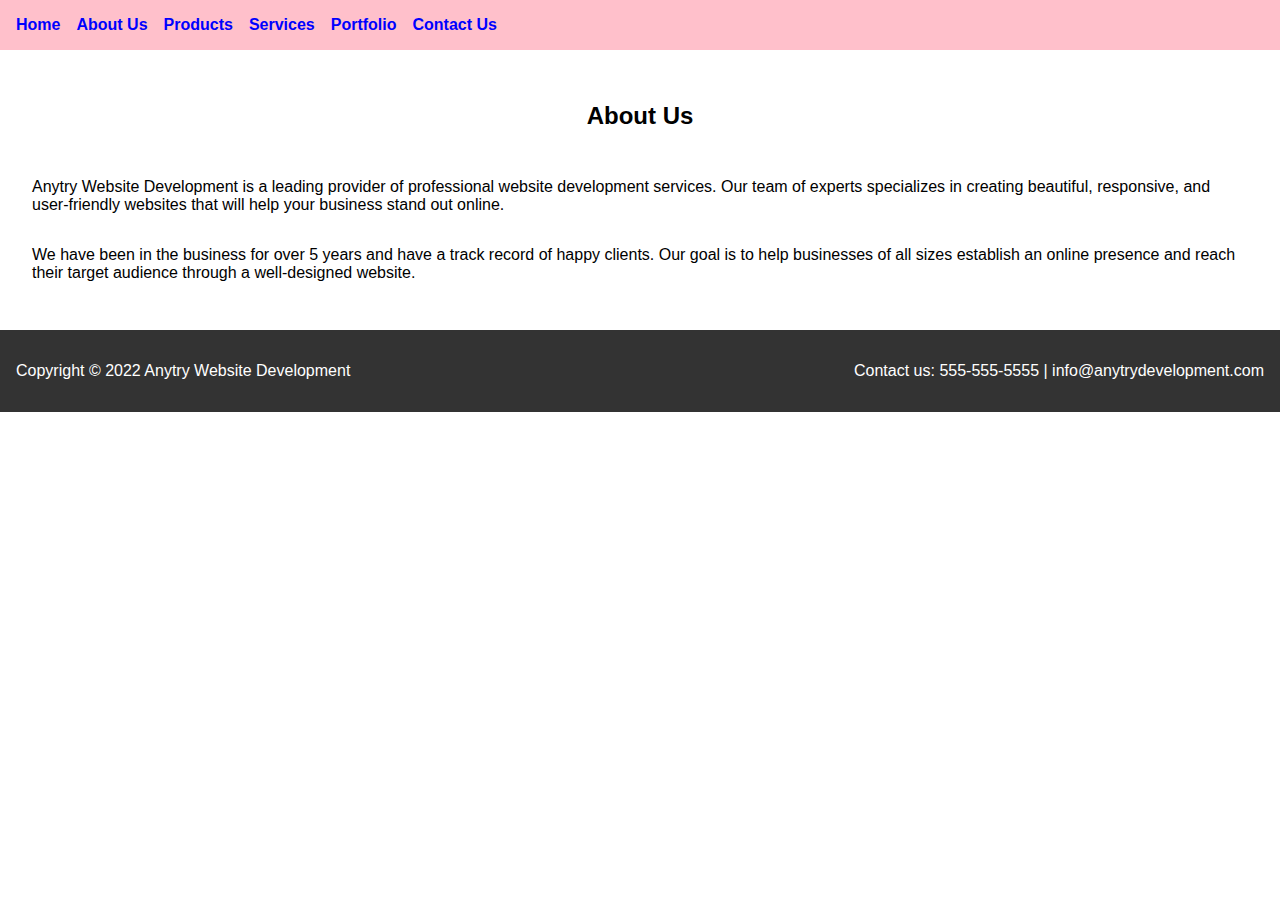
==== about.html @ ef4e004f "Add files via upload" ====
<!DOCTYPE html>
<html>
  <head>
    <title>About</title>
    <link rel="stylesheet" href="styles.css">
  </head>
  <body>
    <header>
      <nav>
        <ul>
          <li><a href="index.html">Home</a></li>
          <li><a href="about.html">About Us</a></li>
          <li><a href="products.html">Products</a></li>
          <li><a href="#services">Services</a></li>
          <li><a href="#portfolio">Portfolio</a></li>
          <li><a href="contact.html">Contact Us</a></li>
        </ul>
      </nav>
    </header>
    <section id="about">
        <h2>About Us</h2>
        <p>Anytry Website Development is a leading provider of professional website development services. Our team of experts specializes in creating beautiful, responsive, and user-friendly websites that will help your business stand out online.</p>
        <p>We have been in the business for over 5 years and have a track record of happy clients. Our goal is to help businesses of all sizes establish an online presence and reach their target audience through a well-designed website.</p>
      </section>
      <footer>
        <p>Copyright © 2022 Anytry Website Development</p><br>
        <p>Contact us: 555-555-5555 | info@anytrydevelopment.com</p>
      </footer>
    </body>
  </html>
---- styles.css ----
body {
    font-family: Arial, sans-serif;
    margin: 0;
    padding: 0;
}

header nav {
    background-color: pink;
    color: #fff;
    display: flex;
    justify-content: space-between;
    padding: 1rem;
}

header nav ul {
    list-style: none;
    margin: 0;
    padding: 0;
    display: flex;
}

header nav ul li {
    margin-right: 1rem;
}

header nav ul li a {
    color: blue;
    text-decoration: none;
    font-weight: bold;
}

section#home {
    display: flex;
    flex-direction: column;
    align-items: center;
    justify-content: center;
    height: calc(100vh - 6rem);
}

footer {
    background-color: #333;
    color: #fff;
    display: flex;
    justify-content: space-between;
    padding: 1rem;
}

section#products {
    display: flex;
    flex-wrap: wrap;
    align-items: center;
    justify-content: center;
}

section#products h2 {
    margin-bottom: 2rem;
    text-align: center;
}

section#products ul {
    list-style: none;
    margin: 0;
    padding: 0;
    display: flex;
    flex-wrap: wrap;
}

section#products li {
    width: 30%;
    margin: 1rem;
    padding: 1rem;
    background-color: #f5f5f5;
}

section#about {
    display: flex;
    flex-direction: column;
    align-items: center;
    justify-content: center;
    padding: 2rem;
}

section#about h2 {
    margin-bottom: 2rem;
    text-align: center;
}


header nav ul li .dropdown {
    /* previous css */
    min-width: 160px;
    box-shadow: 0px 8px 16px 0px rgba(0,0,0,0.2);
    z-index: 1;
}
/*Products dropdown */
header nav ul li:hover .dropdown {
    display: block;
}
header nav ul li .dropdown{
	display: none;
  position: absolute;
}


header nav ul li .dropdown a {
    color: black;
    text-decoration: none;
    display: block;
}

header nav ul li .dropdown a:hover {
    background-color: #f1f1f1;
}

/*Services dropdown */
header nav ul li:hover .serv {
    display: block;
}

/* Hide Dropdowns by Default */
header nav ul ul .serv{
	display: none;
  position: absolute;
}
header nav ul li .serv{
	display: none;
  position: absolute;
}

header nav ul li .serv a {
    color: black;
    text-decoration: none;
    display: block;
}

header nav ul li .serv a:hover {
    background-color: #f1f1f1;
}
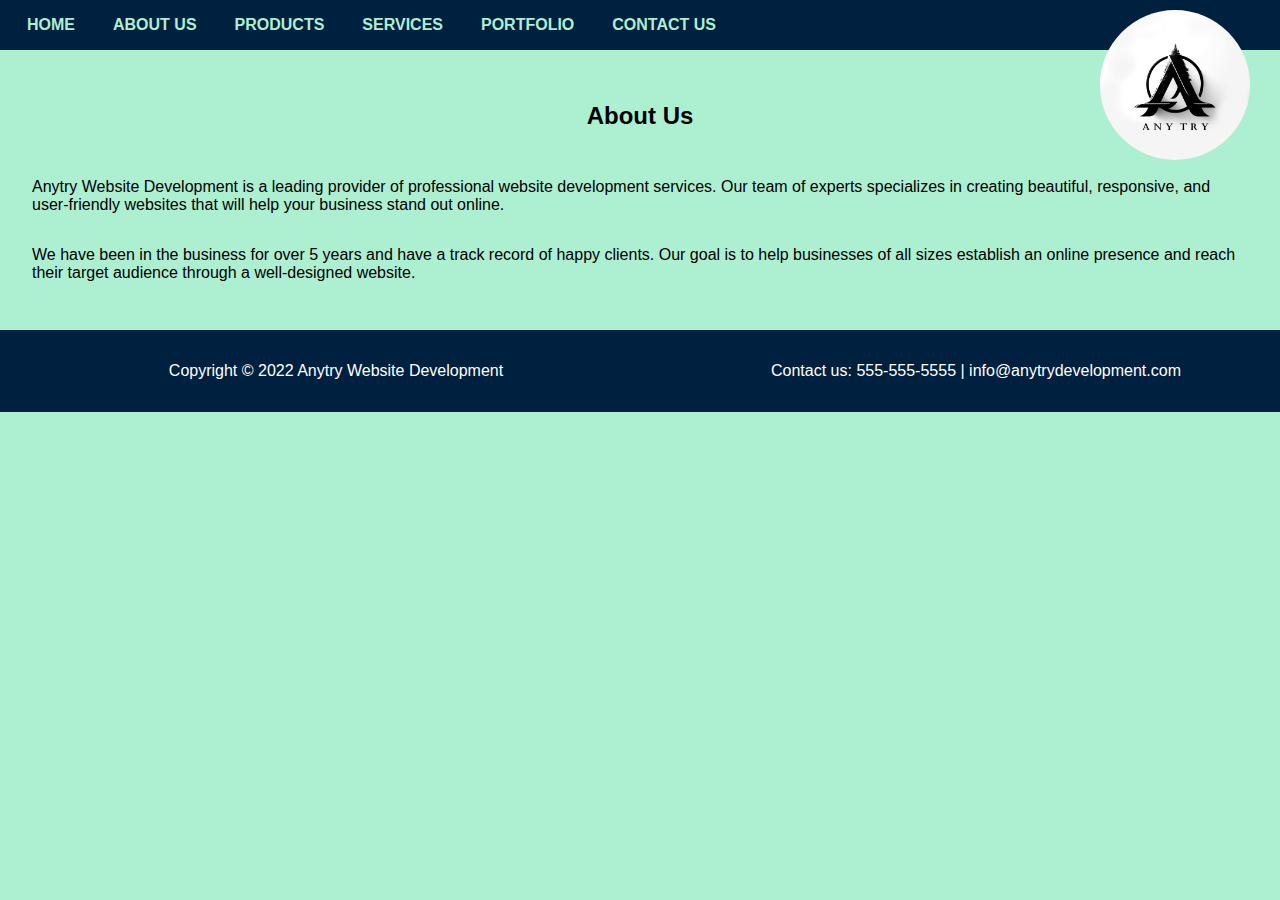
==== commit 990f9a66: "Add files via upload" ====
--- a/about.html
+++ b/about.html
@@ -8,14 +8,28 @@
     <header>
       <nav>
         <ul>
-          <li><a href="index.html">Home</a></li>
-          <li><a href="about.html">About Us</a></li>
-          <li><a href="products.html">Products</a></li>
-          <li><a href="#services">Services</a></li>
-          <li><a href="#portfolio">Portfolio</a></li>
-          <li><a href="contact.html">Contact Us</a></li>
+            <li><a href="index.html">Home</a></li>
+            <li><a href="about.html">About Us</a></li>
+            <li><a href="products.html">Products</a>
+                <ul class="dropdown">
+                    <li><a href="#">Themes</a></li>
+                    <li><a href="#">Plugins</a></li>
+                    <li><a href="#">Tutorials</a></li>
+                </ul>  
+            </li>
+            <li><a href="#services">Services</a>
+                <ul class="serv">
+                    <li><a href="#">Themes</a></li>
+                    <li><a href="#">Plugins</a></li>
+                    <li><a href="#">Tutorials</a></li>
+                </ul>  
+            </li>
+            <li><a href="#portfolio">Portfolio</a></li>
+            <li><a href="contact.html">Contact Us</a></li>
         </ul>
+        
       </nav>
+      <div class="logo" onclick="window.location.href='index.html'"></div>
     </header>
     <section id="about">
         <h2>About Us</h2>
--- a/styles.css
+++ b/styles.css
@@ -2,11 +2,12 @@
     font-family: Arial, sans-serif;
     margin: 0;
     padding: 0;
+    background-color: #ADEFD1FF;
 }
 
 header nav {
-    background-color: pink;
-    color: #fff;
+    background-color: #00203FFF;
+    color: #ADEFD1FF;
     display: flex;
     justify-content: space-between;
     padding: 1rem;
@@ -17,6 +18,7 @@
     margin: 0;
     padding: 0;
     display: flex;
+    
 }
 
 header nav ul li {
@@ -24,10 +26,23 @@
 }
 
 header nav ul li a {
-    color: blue;
+    color: #ADEFD1FF;
     text-decoration: none;
     font-weight: bold;
-}
+    text-transform: uppercase;
+    border: 1px solid transparent;
+    padding: 7px 10px;
+    border-radius: 3px;
+}
+
+article {
+    height: calc(100vh - 6rem);
+    left:50px;
+    float: left;
+    padding: 100px;
+    background-color: #00203FFF;
+   /* only for demonstration, should be removed */
+  }
 
 section#home {
     display: flex;
@@ -35,14 +50,25 @@
     align-items: center;
     justify-content: center;
     height: calc(100vh - 6rem);
+    border-radius: 3px;
+    width: 65%;
+}
+
+section#home{
+    text-decoration: teal;
 }
 
 footer {
-    background-color: #333;
+    background-color: #00203FFF;
     color: #fff;
     display: flex;
     justify-content: space-between;
     padding: 1rem;
+    width: 100%;
+}
+footer p{
+    text-align: center;
+    width: 100%;
 }
 
 section#products {
@@ -59,17 +85,19 @@
 
 section#products ul {
     list-style: none;
-    margin: 0;
+    margin-left : 50%;
     padding: 0;
-    display: flex;
+    display: block;
     flex-wrap: wrap;
+    
 }
 
 section#products li {
-    width: 30%;
+    width: 65%;
     margin: 1rem;
     padding: 1rem;
     background-color: #f5f5f5;
+    border-radius: 3px;
 }
 
 section#about {
@@ -84,13 +112,23 @@
     margin-bottom: 2rem;
     text-align: center;
 }
-
-
+a:hover{
+    border: 1px solid white;
+    transition: .5s;
+}
+
+.image{
+    left: 0;
+}
+section ul .border{
+    right: 0;
+}
 header nav ul li .dropdown {
     /* previous css */
-    min-width: 160px;
-    box-shadow: 0px 8px 16px 0px rgba(0,0,0,0.2);
+    min-width: 150px;
+   /* box-shadow: 0px 8px 16px 0px rgba(255, 255, 255, 0.678);  */
     z-index: 1;
+    background-color: #00203FFF;
 }
 /*Products dropdown */
 header nav ul li:hover .dropdown {
@@ -103,13 +141,21 @@
 
 
 header nav ul li .dropdown a {
-    color: black;
+    color: #ADEFD1FF;
     text-decoration: none;
     display: block;
+    
 }
 
 header nav ul li .dropdown a:hover {
-    background-color: #f1f1f1;
+    background-color: #00203FFF;
+}
+
+header nav ul li .serv {
+    /* previous css */
+    min-width: 150px;
+    z-index: 1;
+    background-color: #00203FFF;
 }
 
 /*Services dropdown */
@@ -128,12 +174,49 @@
 }
 
 header nav ul li .serv a {
-    color: black;
+    color: #ADEFD1FF;
     text-decoration: none;
     display: block;
 }
 
 header nav ul li .serv a:hover {
-    background-color: #f1f1f1;
-}
-
+    background-color: #00203FFF;
+}
+
+.logo{
+    content: url(anytry.jpg);
+    border-radius: 50%;
+    height: 150px;
+    float: right;
+    top: 10px;
+    position: absolute;
+    right: 30px;
+    cursor: pointer;
+    filter: contrast(110%) brightness(110%);
+}
+/* animated slide bar
+@keyframes mymove {
+    from {left: 0px;}
+    to {left: 200px;}
+  }
+.slide1 {
+    width: 100px;
+    height: 100px;
+    background: red;
+    position: relative;
+    animation: mymove 5s infinite;
+  }
+  */
+/* On screens that are 992px wide or less, go from four columns to two columns */
+@media screen and (max-width: 992px) {
+  section {
+    width: 50%;
+  }
+}
+
+/* On screens that are 600px wide or less, make the columns stack on top of each other instead of next to each other */
+@media screen and (max-width: 600px) {
+  section {
+    width: 100%;
+  }
+}